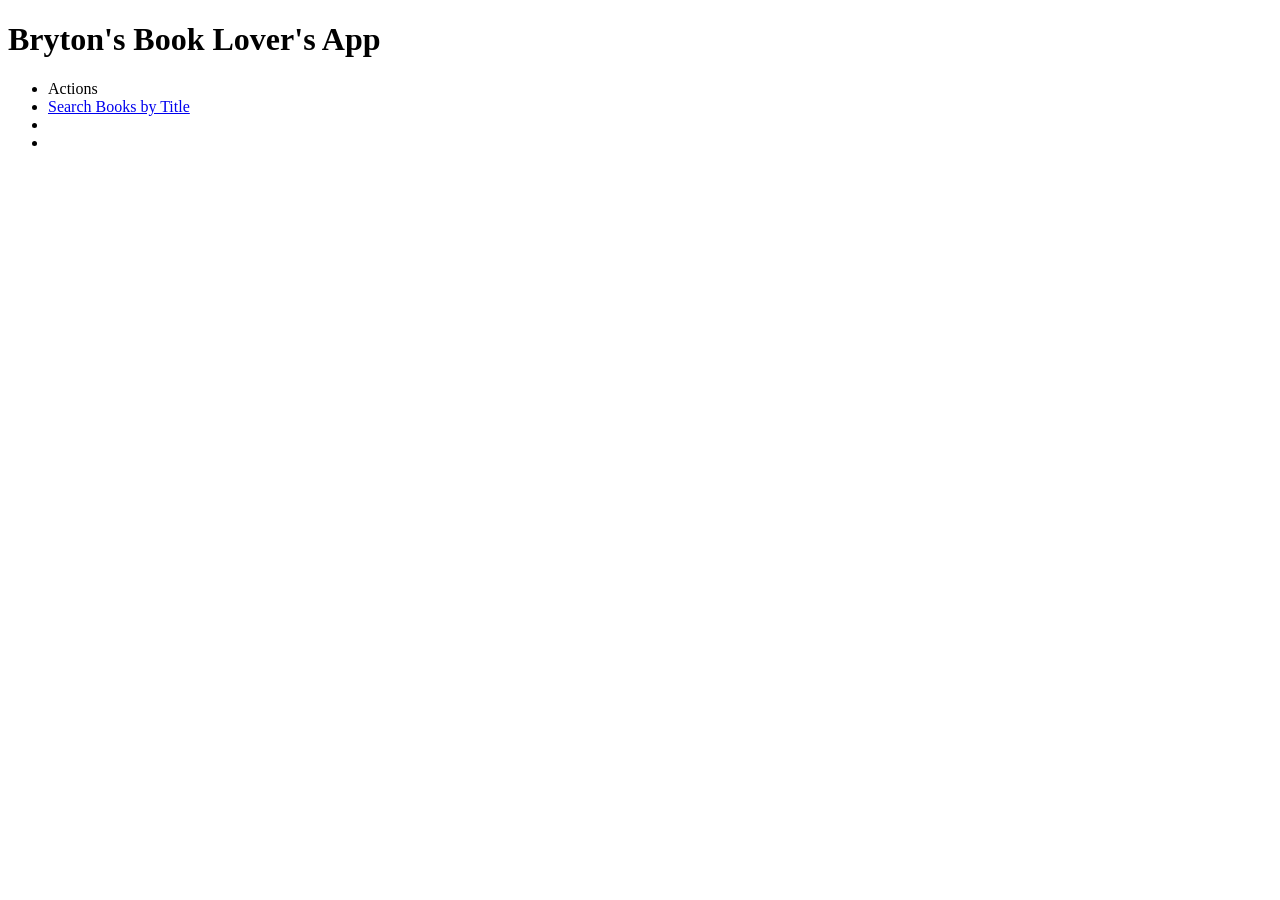
==== templates/index.html @ 254e729d "init me" ====
<!DOCTYPE html>
<html lang="en">
<head>
    <meta charset="UTF-8">
    <meta name="viewport" content="width=device-width, initial-scale=1.0">
    <link rel="stylecsscss" href="style.css">

    <title>Bryton's Book Lover's App</title>
</head>
<body>
        <h1>Bryton's Book Lover's App</h1>

        <ul>
            <li class="listHeader"><span>Actions</span></li>
            <li><a href="/bytitle">Search Books by Title</a></li>
            <li></li>
            <li></li>
        </ul>
</body>
</html>
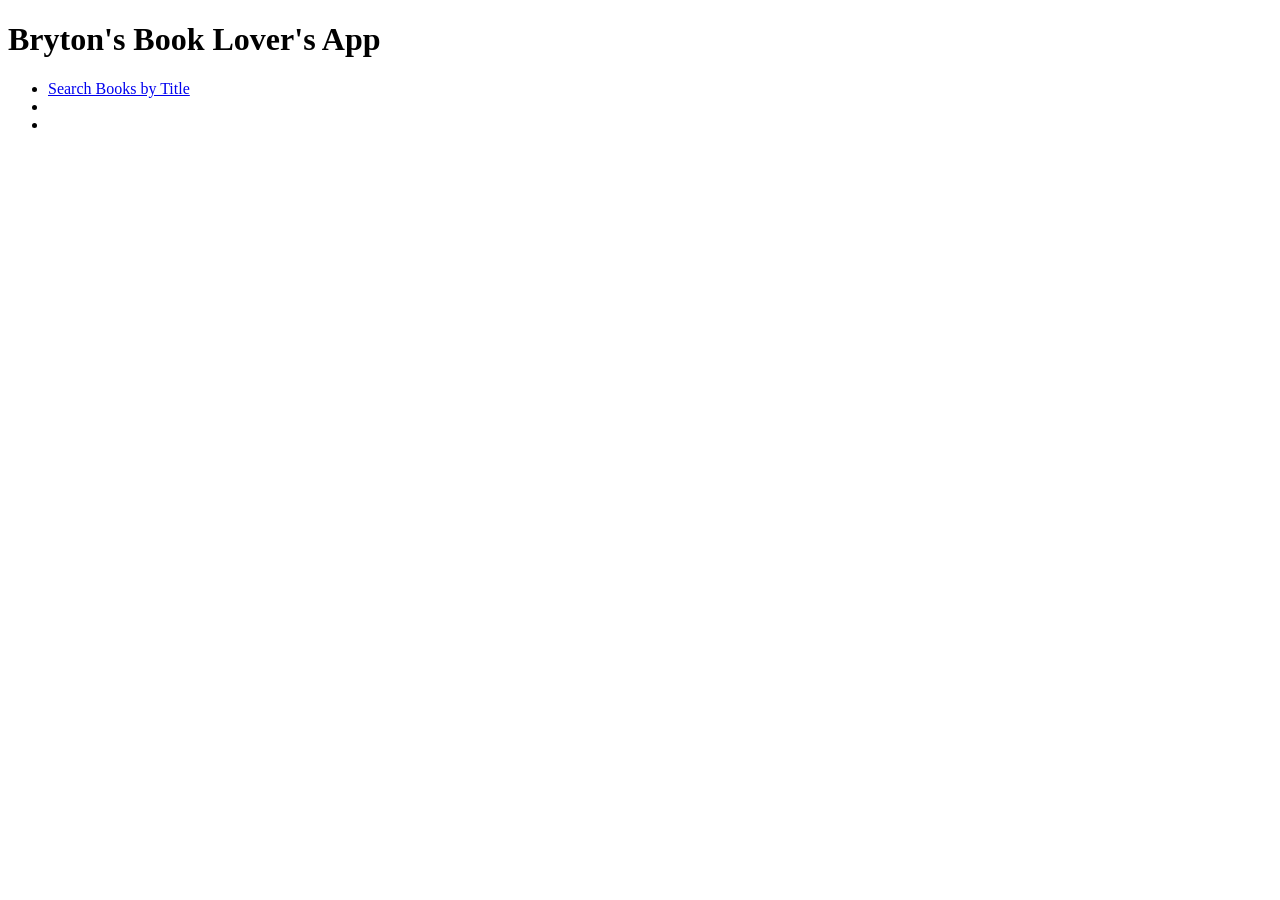
==== commit f9a9fcf3: "End of class - unable to pass paramaters to new page" ====
--- a/templates/index.html
+++ b/templates/index.html
@@ -3,15 +3,12 @@
 <head>
     <meta charset="UTF-8">
     <meta name="viewport" content="width=device-width, initial-scale=1.0">
-    <link rel="stylecsscss" href="style.css">
-
     <title>Bryton's Book Lover's App</title>
 </head>
 <body>
         <h1>Bryton's Book Lover's App</h1>
 
         <ul>
-            <li class="listHeader"><span>Actions</span></li>
             <li><a href="/bytitle">Search Books by Title</a></li>
             <li></li>
             <li></li>
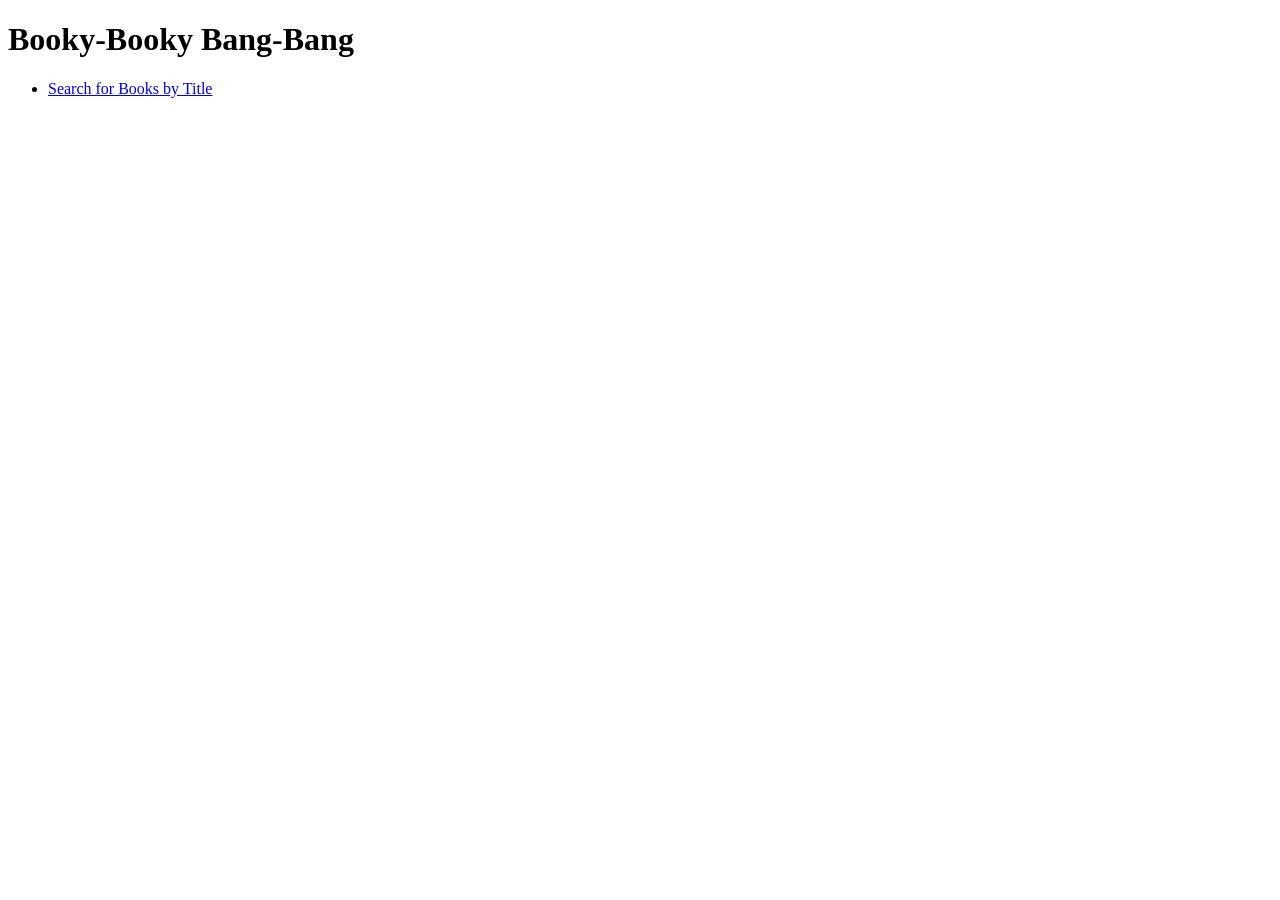
==== commit 559d4ad7: "sa Please enter the commit message for your changes. Lines starting" ====
--- a/templates/index.html
+++ b/templates/index.html
@@ -3,15 +3,16 @@
 <head>
     <meta charset="UTF-8">
     <meta name="viewport" content="width=device-width, initial-scale=1.0">
+    <link rel="stylesheet" href="{{ url_for('static', filename='style.css') }}" />
     <title>Bryton's Book Lover's App</title>
 </head>
 <body>
-        <h1>Bryton's Book Lover's App</h1>
+    <div class="BBbody">
+        <h1>Booky-Booky Bang-Bang</h1>
 
         <ul>
-            <li><a href="/bytitle">Search Books by Title</a></li>
-            <li></li>
-            <li></li>
+            <li><a href="/bytitle">Search for Books by Title</a></li>
         </ul>
+    </div>
 </body>
-</html>+</html>
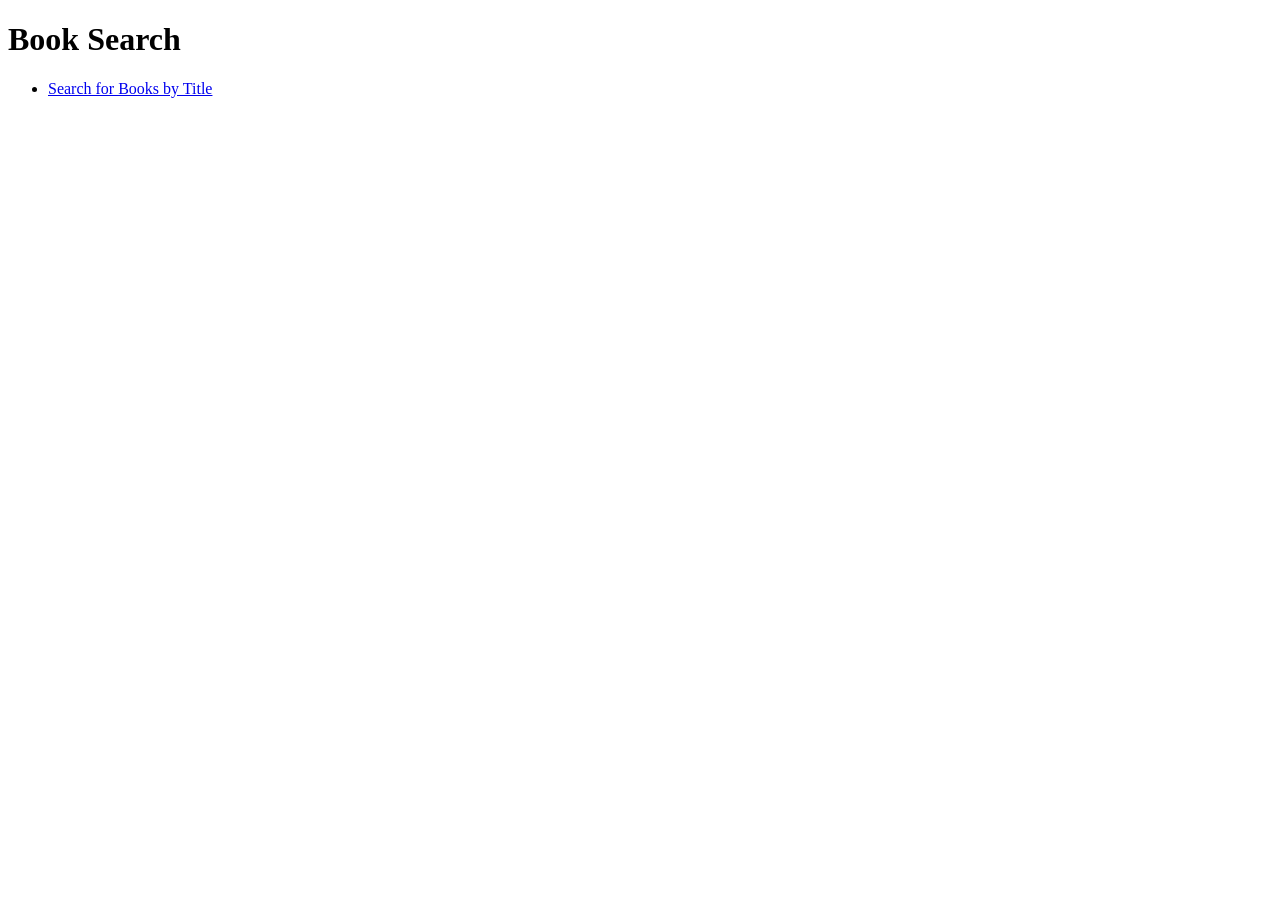
==== commit f1404c13: "titlesearch works" ====
--- a/templates/index.html
+++ b/templates/index.html
@@ -1,18 +1,23 @@
-<!DOCTYPE html>
-<html lang="en">
-<head>
-    <meta charset="UTF-8">
-    <meta name="viewport" content="width=device-width, initial-scale=1.0">
-    <link rel="stylesheet" href="{{ url_for('static', filename='style.css') }}" />
-    <title>Bryton's Book Lover's App</title>
-</head>
-<body>
-    <div class="BBbody">
-        <h1>Booky-Booky Bang-Bang</h1>
-
-        <ul>
-            <li><a href="/bytitle">Search for Books by Title</a></li>
-        </ul>
-    </div>
-</body>
-</html>
+<!DOCTYPE html>
+<html lang="en">
+<head>
+    <meta charset="UTF-8">
+    <meta name="viewport" content="width=device-width, initial-scale=1.0">
+    <link rel="stylesheet" href="{{ url_for('static', filename='style.css') }}" />
+    <title>Bryton's Book Lover's App</title>
+</head>
+<body>
+    <div class="BBbody">
+        <h1>Book Search</h1>
+
+        <ul>
+            <li><a href="/bytitle">Search for Books by Title</a></li>
+            <!-- <li><a href="/byauthors">Search for Books by Author</a></li>
+            <li><a href="/byyear">Search for Books by Year</a></li> -->
+
+
+
+        </ul>
+    </div>
+</body>
+</html>
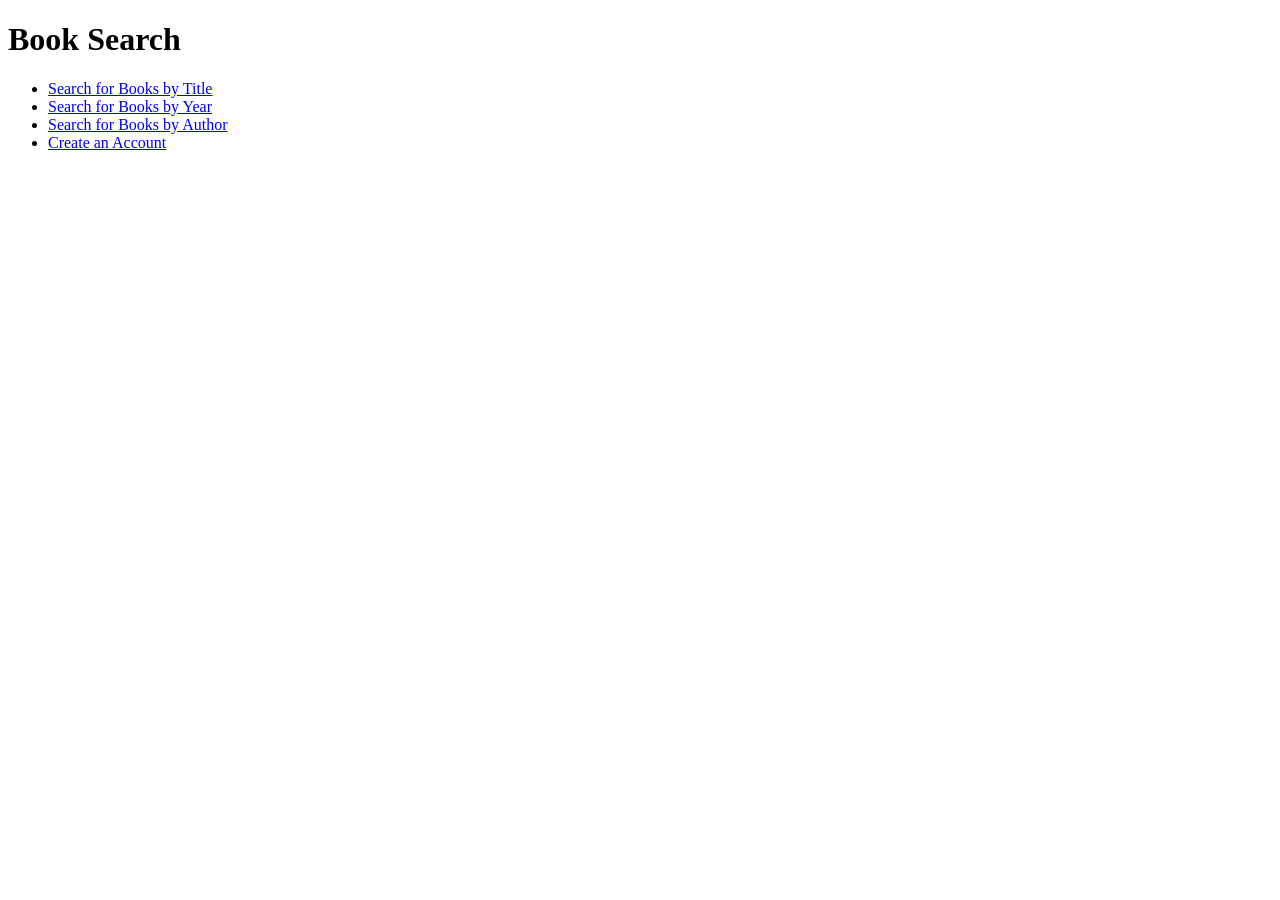
==== commit 1651f5ba: "todos los templates" ====
--- a/templates/index.html
+++ b/templates/index.html
@@ -12,11 +12,9 @@
 
         <ul>
             <li><a href="/bytitle">Search for Books by Title</a></li>
-            <!-- <li><a href="/byauthors">Search for Books by Author</a></li>
-            <li><a href="/byyear">Search for Books by Year</a></li> -->
-
-
-
+            <li><a href="/byyear">Search for Books by Year</a></li>
+            <li><a href="/byauthors">Search for Books by Author</a></li>
+            <li><a href="/newuser">Create an Account</a></li>
         </ul>
     </div>
 </body>
